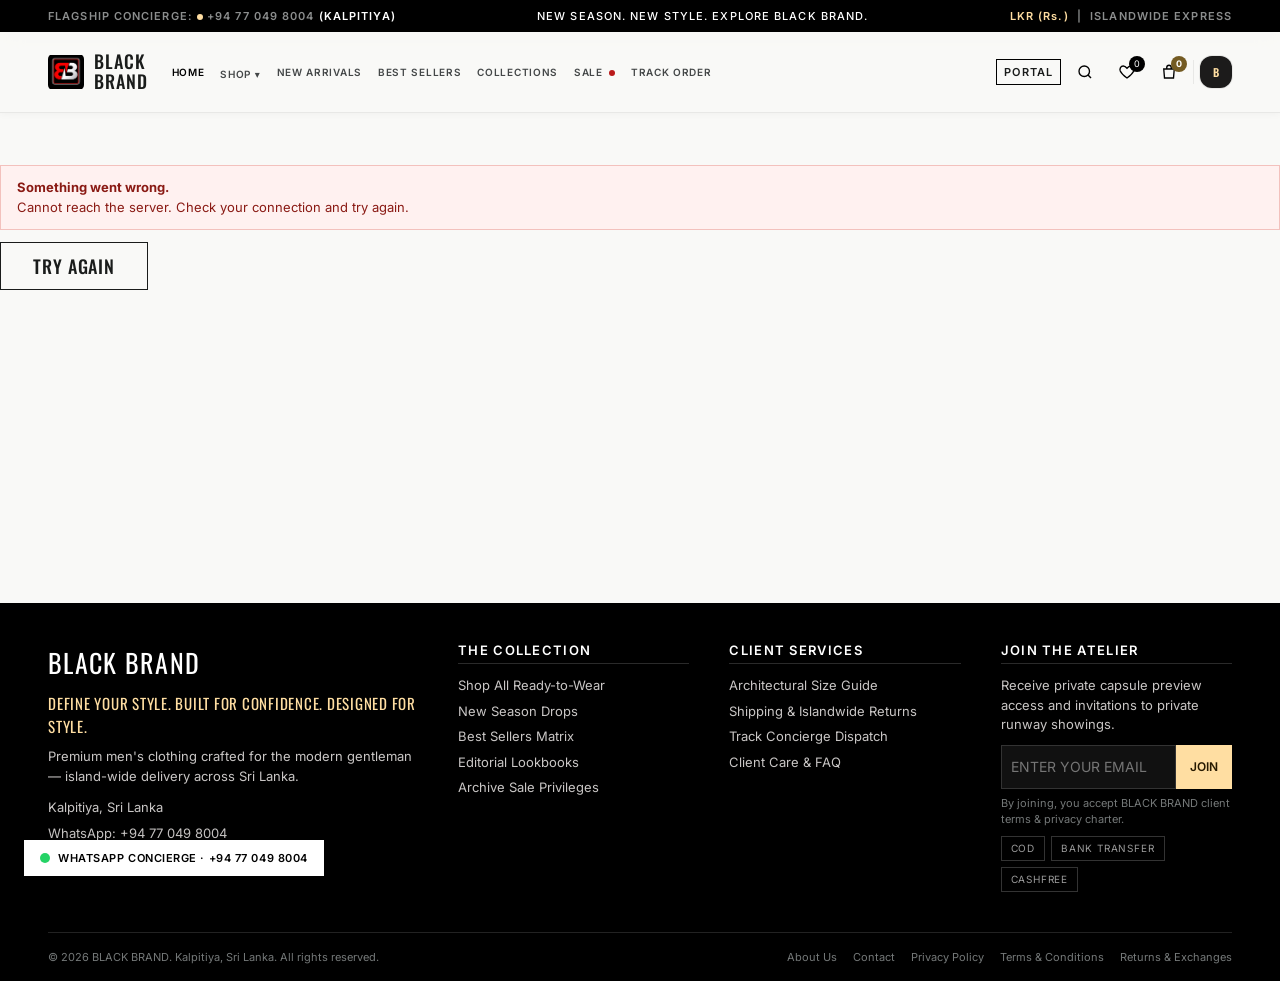
==== index.html @ 9e891da1 "black brand website" ====
<!DOCTYPE html>
<html lang="en">
<head>
<meta charset="utf-8">
<meta name="viewport" content="width=device-width, initial-scale=1, viewport-fit=cover">
<title>BLACK BRAND — Define Your Style. Premium Men's Fashion, Sri Lanka</title>
<meta name="description" content="BLACK BRAND — premium men's clothing from Kalpitiya, Sri Lanka. Island-wide delivery.">
<meta name="theme-color" content="#000000">
<link rel="icon" type="image/png" href="RESOURCES/38667688-5F43-4087-B2AC-CE4ABF5291F8.png">
<link rel="preconnect" href="https://fonts.googleapis.com">
<link rel="preconnect" href="https://fonts.gstatic.com" crossorigin>
<link href="https://fonts.googleapis.com/css2?family=Inter:wght@400;500;600;700&family=Oswald:wght@400;500;600;700&display=swap" rel="stylesheet">
<link rel="stylesheet" href="css/styles.css">
</head>
<body>
<div class="topbar"><div class="wrap">
  <div class="l"><span>FLAGSHIP CONCIERGE:</span> <a data-bb-contact-tel href="tel:+94770498004"><i class="dot"></i><span data-bb-contact-phone>+94 77 049 8004</span> (KALPITIYA)</a></div>
  <div class="c">NEW SEASON. NEW STYLE. EXPLORE BLACK BRAND.</div>
  <div class="r"><span class="cur">LKR (Rs.)</span> <span class="sep">&nbsp;|&nbsp;</span> <span class="ex">ISLANDWIDE EXPRESS</span></div>
</div></div>

<header class="site">
  <div class="wrap">
    <div style="display:flex;align-items:center;gap:24px">
      <button class="ibtn burger" data-action="menu" aria-label="Open menu"><svg viewBox="0 0 24 24"><path d="M3 6h18M3 12h18M3 18h18"/></svg></button>
      <a class="brand" href="#/" aria-label="BLACK BRAND home"><img class="brand-image" src="RESOURCES/38667688-5F43-4087-B2AC-CE4ABF5291F8.png" alt=""><span>BLACK<br>BRAND</span></a>
      <nav class="main" id="nav" aria-label="Primary">
        <a href="#/" data-nav="home">HOME</a>
        <div class="dd"><a href="#/shop" data-nav="shop">SHOP ▾</a><div class="dd-menu" id="shopMenu"><a href="#/shop">All Products</a></div></div>
        <a href="#/new-arrivals" data-nav="new">NEW ARRIVALS</a>
        <a href="#/best-sellers" data-nav="best">BEST SELLERS</a>
        <a href="#/collections" data-nav="collections">COLLECTIONS</a>
        <a href="#/sale" class="sale" data-nav="sale">SALE</a>
        <a href="#/tracking" data-nav="track">TRACK ORDER</a>
      </nav>
    </div>
    <div class="tools">
      <a class="portal" href="admin.html">PORTAL</a>
      <button class="ibtn" data-action="search" aria-label="Search catalogue"><svg viewBox="0 0 24 24"><circle cx="11" cy="11" r="7"/><path d="M20 20l-4-4"/></svg></button>
      <a class="ibtn" href="#/wishlist" aria-label="Wishlist"><svg viewBox="0 0 24 24"><path d="M12 20s-7-4.6-9-9.2C1.8 7.5 3.600 4 7 4c2 0 3.400 1 5 3 1.600-2 3-3 5-3 3.400 0 5.200 3.500 4 6.800C19 15.400 12 20 12 20z"/></svg><span class="badge" id="wishCount">0</span></a>
      <a class="ibtn" href="#/cart" aria-label="Shopping bag"><svg viewBox="0 0 24 24"><path d="M5 8h14l-1 12H6L5 8z"/><path d="M9 8V6a3 3 0 016 0v2"/></svg><span class="badge gold" id="cartCount">0</span></a>
      <span class="vdiv"></span>
      <a class="acct" href="#/account" id="acctLink"><span class="av">B</span><span id="acctLabel">ACCOUNT</span></a>
    </div>
  </div>
  <div class="searchbar" id="searchbar"><div class="wrap"><form data-form="search"><input type="search" name="q" placeholder="Search shirts, tees, trousers…" aria-label="Search"><button class="btn sm" type="submit">SEARCH</button></form></div></div>
</header>
<div class="drawer-bg" id="drawerBg" data-action="menu"></div>

<main id="app" aria-live="polite"><div class="spinner" role="status" aria-label="Loading"></div></main>

<footer class="site">
  <div class="wrap">
    <div class="grid">
      <div>
        <div class="logo">BLACK BRAND</div>
        <div class="tag">DEFINE YOUR STYLE. BUILT FOR CONFIDENCE. DESIGNED FOR STYLE.</div>
        <p style="font-size:13px;margin-bottom:12px">Premium men's clothing crafted for the modern gentleman — island-wide delivery across Sri Lanka.</p>
        <ul>
          <li>Kalpitiya, Sri Lanka</li>
          <li><a data-bb-whatsapp href="https://wa.me/message/IFADOYDEKWLEA1" target="_blank" rel="noopener">WhatsApp: <span data-bb-contact-phone>+94 77 049 8004</span></a></li>
          <li><a data-bb-contact-tel href="tel:+94770498004">Call: <span data-bb-contact-phone>+94 77 049 8004</span></a></li>
        </ul>
      </div>
      <div><h4>THE COLLECTION</h4><ul>
        <li><a href="#/shop">Shop All Ready-to-Wear</a></li><li><a href="#/new-arrivals">New Season Drops</a></li>
        <li><a href="#/best-sellers">Best Sellers Matrix</a></li><li><a href="#/collections">Editorial Lookbooks</a></li><li><a href="#/sale">Archive Sale Privileges</a></li></ul></div>
      <div><h4>CLIENT SERVICES</h4><ul>
        <li><a href="#/size-guide">Architectural Size Guide</a></li><li><a href="#/shipping">Shipping &amp; Islandwide Returns</a></li>
        <li><a href="#/tracking">Track Concierge Dispatch</a></li><li><a href="#/faq">Client Care &amp; FAQ</a></li></ul></div>
      <div><h4>JOIN THE ATELIER</h4>
        <p style="font-size:13px">Receive private capsule preview access and invitations to private runway showings.</p>
        <form data-form="newsletter"><input type="email" name="email" placeholder="ENTER YOUR EMAIL" required aria-label="Email"><input type="text" name="website" tabindex="-1" autocomplete="off" style="display:none" aria-hidden="true"><button type="submit">JOIN</button></form>
        <div class="muted" style="font-size:11px">By joining, you accept BLACK BRAND client terms &amp; privacy charter.</div>
        <div class="pay"><span>COD</span><span>BANK TRANSFER</span><span>CASHFREE</span></div>
      </div>
    </div>
    <div class="legal"><span>© <span id="yr"></span> BLACK BRAND. Kalpitiya, Sri Lanka. All rights reserved.</span>
      <span><a href="#/about">About Us</a><a href="#/contact">Contact</a><a href="#/privacy">Privacy Policy</a><a href="#/terms">Terms &amp; Conditions</a><a href="#/returns">Returns &amp; Exchanges</a></span></div>
  </div>
</footer>

<a class="wa" data-bb-whatsapp href="https://wa.me/message/IFADOYDEKWLEA1" target="_blank" rel="noopener"><i></i><span>WHATSAPP CONCIERGE · <span data-bb-contact-phone>+94 77 049 8004</span></span></a>
<div class="modal" id="modal" role="dialog" aria-modal="true"><div class="box"><button class="x" data-action="close-modal" aria-label="Close">×</button><div id="modalBody"></div></div></div>

<script src="js/config.js"></script>
<script src="js/api.js"></script>
<script src="js/store.js"></script>
<script src="js/ux.js"></script>
</body>
</html>
---- css/styles.css ----
/* BLACK BRAND — design tokens taken from the Figma file (Oswald headings, Inter body, gold accents) */
:root{
  --bg:#f9f9f7; --ink:#1a1c1b; --black:#000; --dark:#1c1b1b; --gold:#e4c280; --gold-l:#ffdea2; --gold-d:#745b23;
  --muted:#747878; --muted2:#444748; --line:#e8e8e6; --danger:#ba1a1a; --ok:#1b6b3a; --white:#fff;
  --pad:48px; --maxw:1280px;
  --head:'Oswald','Arial Narrow',Impact,sans-serif; --body:'Inter',system-ui,-apple-system,'Segoe UI',Roboto,Arial,sans-serif;
}
*{box-sizing:border-box;margin:0;padding:0}
html{-webkit-text-size-adjust:100%;scroll-behavior:smooth}
body{font-family:var(--body);background:var(--bg);color:var(--ink);font-size:14px;line-height:1.5;overflow-x:hidden}
img{max-width:100%;display:block}
a{color:inherit;text-decoration:none}
button,input,select,textarea{font:inherit;color:inherit}
button{cursor:pointer;background:none;border:0}
ul{list-style:none}
h1,h2,h3,h4{font-family:var(--head);text-transform:uppercase;font-weight:600;letter-spacing:.02em;line-height:1.1}
.wrap{max-width:var(--maxw);margin:0 auto;padding:0 var(--pad)}
.sr{position:absolute;width:1px;height:1px;overflow:hidden;clip:rect(0 0 0 0)}
.eyebrow{font-size:11px;font-weight:600;letter-spacing:.1em;text-transform:uppercase;color:var(--muted2);display:flex;align-items:center;gap:8px}
.eyebrow i{width:8px;height:8px;border-radius:12px;background:var(--gold-d);display:inline-block}
.muted{color:var(--muted)}

/* buttons */
.btn{display:inline-flex;align-items:center;justify-content:center;gap:8px;min-height:48px;padding:0 32px;font-family:var(--head);font-weight:500;font-size:18px;letter-spacing:.05em;text-transform:uppercase;background:var(--dark);color:#fff;border:1px solid var(--dark);transition:.2s;touch-action:manipulation}
.btn:hover{background:#000}
.btn.ghost{background:rgba(255,255,255,.1);border-color:rgba(255,255,255,.25);color:#fff;backdrop-filter:blur(6px)}
.btn.ghost:hover{background:rgba(255,255,255,.2)}
.btn.outline{background:transparent;color:var(--ink);border-color:var(--ink)}
.btn.outline:hover{background:var(--ink);color:#fff}
.btn.gold{background:var(--gold-l);color:#261900;border-color:var(--gold-l);font-weight:600}
.btn.gold:hover{background:var(--gold)}
.btn.sm{min-height:36px;padding:0 16px;font-size:14px}
.btn.full{width:100%}
.btn[disabled]{opacity:.45;cursor:not-allowed}
.link-arrow{font-size:11px;font-weight:600;letter-spacing:.1em;text-transform:uppercase;display:inline-flex;gap:6px;align-items:center;border-bottom:1px solid transparent}
.link-arrow:hover{border-color:currentColor}

/* header */
.topbar{background:#000;color:#fff;font-size:11px;letter-spacing:.1em;font-weight:600}
.topbar .wrap{display:flex;justify-content:space-between;align-items:center;min-height:32px;gap:16px}
.topbar .dot{display:inline-block;width:6px;height:6px;border-radius:12px;background:var(--gold-l);margin-right:4px}
.topbar .l span{color:#8b8d8d}
.topbar .c{font-weight:500}
.topbar .r .cur{color:var(--gold-l)}
.topbar .r .sep,.topbar .r .ex{color:#8b8d8d}
header.site{position:sticky;top:0;z-index:50;background:rgba(249,249,247,.92);backdrop-filter:blur(12px);border-bottom:1px solid var(--line);box-shadow:0 1px 8px rgba(0,0,0,.04)}
header.site .wrap{display:flex;align-items:center;justify-content:space-between;height:80px;gap:24px}
.brand{display:flex;align-items:center;gap:10px;font-family:var(--head);font-weight:500;font-size:18px;letter-spacing:.05em;line-height:1.1}
.brand .mark{width:32px;height:32px;background:#000;color:var(--gold-l);display:grid;place-items:center;font-size:15px;font-weight:700}
nav.main{display:flex;gap:24px;align-items:center}
nav.main a,nav.main button{font-size:11px;font-weight:600;letter-spacing:.1em;text-transform:uppercase;color:var(--muted2);padding:8px 0;position:relative}
nav.main a.on,nav.main a:hover,nav.main button:hover{color:#000}
nav.main .sale::after{content:"";display:inline-block;width:6px;height:6px;border-radius:12px;background:var(--danger);margin-left:6px}
.dd{position:relative}
.dd-menu{position:absolute;top:100%;left:-16px;min-width:240px;background:#fff;border:1px solid var(--line);box-shadow:0 12px 30px rgba(0,0,0,.08);padding:8px 0;display:none}
.dd:hover .dd-menu,.dd:focus-within .dd-menu{display:block}
.dd-menu a{display:block;padding:10px 16px}
.dd-menu a:hover{background:var(--bg)}
.tools{display:flex;align-items:center;gap:12px}
.portal{border:1px solid #000;padding:5px 9px;font-size:11px;font-weight:600;letter-spacing:.1em}
.ibtn{position:relative;width:36px;height:36px;display:grid;place-items:center}
.ibtn svg{width:18px;height:18px;stroke:#000;fill:none;stroke-width:1.8}
.badge{position:absolute;top:2px;right:0;min-width:16px;height:16px;border-radius:12px;background:#000;color:#fff;font-size:9px;display:grid;place-items:center;padding:0 3px}
.badge.gold{background:var(--gold-d);font-weight:700}
.vdiv{width:1px;height:24px;background:var(--line)}
.acct{display:flex;align-items:center;gap:6px;font-size:11px;font-weight:600;letter-spacing:.05em}
.acct .av{width:32px;height:32px;border-radius:12px;box-shadow:0 0 0 1px var(--line);background:var(--dark);color:var(--gold-l);display:grid;place-items:center;font-family:var(--head)}
.burger{display:none}
.searchbar{display:none;background:#fff;border-bottom:1px solid var(--line)}
.searchbar.open{display:block}
.searchbar form{display:flex;gap:8px;padding:14px 0}
.searchbar input{flex:1;height:44px;border:1px solid var(--line);padding:0 14px;background:var(--bg)}

/* hero */
.hero{position:relative;color:#fff;background:#000;min-height:640px;display:flex;align-items:stretch;overflow:hidden}
.hero .bg{position:absolute;inset:0;background:radial-gradient(circle at 75% 40%,#5a4526 0,#1b1612 45%,#000 80%);opacity:1}
.hero .bg img{width:100%;height:100%;object-fit:cover;opacity:.7}
.hero::before{content:"";position:absolute;inset:0;background:linear-gradient(90deg,#000,rgba(0,0,0,.75) 50%,rgba(0,0,0,0));z-index:1}
.hero::after{content:"";position:absolute;inset:0;background:linear-gradient(0deg,var(--bg),rgba(249,249,247,0) 50%);z-index:1}
.hero .wrap{position:relative;z-index:2;display:flex;flex-direction:column;justify-content:space-between;padding-top:104px;padding-bottom:40px;width:100%}
.pill{display:inline-flex;align-items:center;gap:6px;padding:4px 12px;border-radius:12px;background:rgba(255,255,255,.15);backdrop-filter:blur(6px);font-size:11px;font-weight:600;letter-spacing:.1em;color:var(--gold-l);margin-bottom:16px}
.pill i{width:8px;height:8px;border-radius:12px;background:var(--gold-l)}
.hero h1{font-size:72px;line-height:1;font-weight:700;letter-spacing:-.025em;max-width:768px}
.hero h1 em{font-style:normal;color:var(--gold)}
.hero p.lead{color:#c9c6c5;font-size:16px;line-height:26px;max-width:576px;margin:16px 0 24px}
.hero .cta{display:flex;flex-wrap:wrap;gap:16px}
.hstats{display:flex;flex-wrap:wrap;gap:16px;justify-content:space-between;align-items:flex-end;padding-top:24px;margin-top:40px}
.hstats .tag{background:rgba(255,255,255,.1);backdrop-filter:blur(8px);color:#fff;padding:10px 16px;font-size:11px;font-weight:600;letter-spacing:.05em}
.hstats .nums{display:flex;gap:24px}
.hstats b{display:block;font-family:var(--head);font-size:36px;font-weight:600;letter-spacing:.02em;color:#fff;line-height:1.1}
.hstats b.g{color:var(--gold-l)}
.hstats small{font-size:10px;letter-spacing:.1em;color:var(--muted)}

/* sections */
section.sec{padding:40px 0}
.sec-head{display:flex;justify-content:space-between;align-items:flex-end;gap:16px;margin-bottom:24px;flex-wrap:wrap}
.sec-head h2{font-size:44px;margin-top:4px}
.cat-grid{display:grid;grid-template-columns:repeat(3,1fr);gap:16px}
.cat{position:relative;aspect-ratio:384/480;overflow:hidden;background:var(--dark);color:#fff;display:block}
.cat img{position:absolute;inset:0;width:100%;height:100%;object-fit:cover;transition:transform .6s}
.cat:hover img{transform:scale(1.05)}
.cat::after{content:"";position:absolute;inset:0;background:linear-gradient(0deg,rgba(0,0,0,.85),transparent 60%)}
.cat .t{position:absolute;left:24px;right:24px;bottom:24px;z-index:1}
.cat .t small{font-size:11px;letter-spacing:.1em;color:var(--gold-l);font-weight:600}
.cat .t h3{font-size:26px;margin:6px 0}
.cat .t p{font-size:12px;color:#c9c6c5}
.pgrid{display:grid;grid-template-columns:repeat(4,1fr);gap:16px}
.pcard{background:#fff;border:1px solid var(--line);padding:8px;display:flex;flex-direction:column}
.pimg{position:relative;aspect-ratio:268/357;background:#eee;overflow:hidden}
.pimg img{width:100%;height:100%;object-fit:cover;transition:transform .5s}
.pcard:hover .pimg img{transform:scale(1.04)}
.tagb{position:absolute;top:8px;left:8px;background:#000;color:#fff;font-size:10px;font-weight:600;letter-spacing:.08em;padding:2px 8px}
.tagb.sale{background:var(--danger)}
.wbtn{position:absolute;top:8px;right:8px;width:32px;height:32px;background:rgba(255,255,255,.9);display:grid;place-items:center}
.wbtn svg{width:15px;height:15px;stroke:#000;fill:none;stroke-width:1.8}
.wbtn.on svg{fill:var(--danger);stroke:var(--danger)}
.pinfo{padding:8px 0 4px;display:flex;flex-direction:column;gap:6px;flex:1}
.sw{display:flex;gap:4px;margin-top:4px}
.sw i{width:16px;height:16px;border-radius:12px;border:1px solid var(--line);display:block}
.pname{font-family:var(--head);font-size:17px;letter-spacing:.03em;text-transform:uppercase;line-height:1.25;min-height:42px}
.pprice{display:flex;justify-content:space-between;align-items:center;font-weight:600}
.pprice s{color:var(--muted);font-weight:400;margin-left:6px;font-size:12px}
.pprice small{font-size:10px;letter-spacing:.08em;color:var(--muted);text-transform:uppercase}
.pbar{display:flex;justify-content:space-between;align-items:center;margin-top:auto;padding-top:4px}
.sizes{display:flex;gap:4px;flex-wrap:wrap}
.sz{border:1px solid var(--line);padding:1px 6px;font-size:11px;min-width:20px;text-align:center;background:#fff}
.sz.off{color:#b5b5b5;text-decoration:line-through}
.sz.on{background:#000;color:#fff;border-color:#000}
.qadd{width:28px;height:28px;display:grid;place-items:center;border:1px solid var(--ink)}
.qadd:hover{background:var(--ink);color:#fff}
.qadd svg{width:15px;height:15px;stroke:currentColor;fill:none;stroke-width:1.8}
.carousel{display:flex;gap:16px;overflow-x:auto;scroll-snap-type:x mandatory;padding-bottom:8px;scrollbar-width:thin}
.carousel .pcard{flex:0 0 min(320px,80vw);scroll-snap-align:start}
.arrows{display:flex;gap:4px}
.arrows button{width:40px;height:40px;border:1px solid var(--ink);display:grid;place-items:center;font-size:16px}
.arrows button:hover{background:#000;color:#fff}

.campaign{position:relative;color:#fff;background:#111;min-height:522px;display:flex;align-items:center;overflow:hidden;margin:40px 0}
.campaign .bg{position:absolute;inset:0;background:radial-gradient(circle at 80% 50%,#4d3b20,#0c0a08 70%)}
.campaign::before{content:"";position:absolute;inset:0;background:linear-gradient(90deg,rgba(0,0,0,.85),rgba(0,0,0,.2));z-index:1}
.campaign .in{position:relative;z-index:2;max-width:800px}
.campaign h2{font-size:56px;line-height:1.05;margin:16px 0}
.campaign p{color:#c9c6c5;max-width:672px;margin-bottom:24px;font-size:15px}
.promo{background:linear-gradient(90deg,#000,#222);color:#fff;padding:67px 40px;position:relative;overflow:hidden;min-height:420px;display:flex;align-items:center}
.promo .in{max-width:672px;position:relative}
.promo h2{font-size:44px;margin:12px 0}
.promo .ov{display:inline-block;background:rgba(255,255,255,.1);padding:4px 12px;font-size:11px;letter-spacing:.1em;font-weight:600}
.promo p{color:#c9c6c5;margin-bottom:24px}
.props{display:grid;grid-template-columns:repeat(4,1fr);gap:16px}
.prop{background:#fff;border:1px solid var(--line);padding:24px;display:flex;flex-direction:column;gap:12px;min-height:243px}
.prop .ic{width:48px;height:48px;background:var(--dark);color:var(--gold-l);display:grid;place-items:center;font-family:var(--head);font-size:20px}
.prop h3{font-size:19px}
.prop p{color:var(--muted2);font-size:13px}
.prop small{margin-top:auto;font-size:11px;font-weight:600;letter-spacing:.1em;color:var(--gold-d)}
.look{display:grid;grid-template-columns:repeat(6,1fr);gap:8px}
.look a{aspect-ratio:3/4;background:var(--dark);overflow:hidden;display:block}
.look img{width:100%;height:100%;object-fit:cover}
.news{background:var(--dark);color:#fff;padding:40px;display:grid;grid-template-columns:1fr 448px;gap:40px;align-items:center;box-shadow:0 10px 25px rgba(0,0,0,.1)}
.news h3{font-size:34px;margin:8px 0}
.news p{color:#c9c6c5;font-size:13px}
.news form{display:flex;gap:4px}
.news input{flex:1;min-width:0;height:48px;padding:0 16px;background:rgba(255,255,255,.08);border:1px solid rgba(255,255,255,.2);color:#fff}
.news .fine{font-size:11px;color:var(--muted);margin-top:8px}

/* footer */
footer.site{background:#000;color:#c9c6c5;margin-top:40px}
footer.site .grid{display:grid;grid-template-columns:1.6fr 1fr 1fr 1fr;gap:40px;padding:40px 0}
footer.site h4{color:#fff;font-size:13px;letter-spacing:.1em;padding-bottom:6px;border-bottom:1px solid #2a2a2a;margin-bottom:12px;font-family:var(--body);font-weight:600}
footer.site li{margin-bottom:6px;font-size:13px}
footer.site li a:hover{color:var(--gold-l)}
footer.site .logo{font-family:var(--head);color:#fff;font-size:26px;letter-spacing:.05em}
footer.site .tag{color:var(--gold-l);font-family:var(--head);font-size:15px;letter-spacing:.05em;margin:10px 0}
footer.site form{display:flex;margin:10px 0 6px}
footer.site input{flex:1;min-width:0;height:44px;padding:0 9px;background:#111;border:1px solid #333;color:#fff}
footer.site form button{background:var(--gold-l);color:#261900;padding:0 14px;font-weight:600;font-size:12px}
.pay{display:flex;gap:6px;flex-wrap:wrap;margin-top:8px}
.pay span{border:1px solid #333;padding:4px 9px;font-size:10px;letter-spacing:.08em;color:#9a9a9a}
.legal{border-top:1px solid #222;padding:16px 0;display:flex;justify-content:space-between;gap:12px;flex-wrap:wrap;font-size:11px;color:var(--muted)}
.legal a{margin-left:16px}
.wa{position:fixed;left:24px;bottom:24px;z-index:60;background:#fff;color:#000;box-shadow:0 8px 24px rgba(0,0,0,.18);display:flex;align-items:center;gap:8px;padding:10px 16px;font-size:11px;font-weight:600;letter-spacing:.05em}
.wa i{width:10px;height:10px;border-radius:12px;background:#25d366}

/* page shells */
.page{padding:40px 0 20px;min-height:50vh}
.crumbs{font-size:11px;letter-spacing:.08em;text-transform:uppercase;color:var(--muted);margin-bottom:16px}
.crumbs a:hover{color:#000}
.page h1{font-size:48px;margin-bottom:8px}
.prose{max-width:820px}
.prose h2{font-size:26px;margin:28px 0 8px}
.prose p,.prose li{color:var(--muted2);margin-bottom:10px;font-size:15px}
.prose ul{list-style:disc;padding-left:20px}
.note{background:#fff;border:1px dashed var(--line);padding:12px 16px;color:var(--muted2);font-size:12px;margin:12px 0}
.shopwrap{display:grid;grid-template-columns:240px 1fr;gap:32px;align-items:start}
.filters{background:#fff;border:1px solid var(--line);padding:16px;position:sticky;top:112px}
.filters h4{font-size:13px;font-family:var(--body);letter-spacing:.1em;margin:14px 0 8px}
.filters h4:first-child{margin-top:0}
.filters label{display:flex;gap:8px;align-items:center;font-size:13px;padding:3px 0;cursor:pointer}
.filters select,.filters input[type=search],.filters input[type=number]{width:100%;height:40px;border:1px solid var(--line);padding:0 10px;background:var(--bg)}
.toolbar{display:flex;justify-content:space-between;align-items:center;margin-bottom:16px;gap:12px;flex-wrap:wrap}
.fbtn{display:none}
.empty{text-align:center;padding:60px 20px;background:#fff;border:1px solid var(--line)}
.empty h3{font-size:24px;margin-bottom:8px}
.spinner{width:28px;height:28px;border:3px solid var(--line);border-top-color:#000;border-radius:50%;animation:sp .8s linear infinite;margin:60px auto}
@keyframes sp{to{transform:rotate(360deg)}}
.errbox{background:#fff1f0;border:1px solid #f3c1bd;color:#8a1a14;padding:12px 16px;margin:12px 0;font-size:13px}
.okbox{background:#eef8f1;border:1px solid #bfe3cb;color:#17542c;padding:12px 16px;margin:12px 0;font-size:13px}

/* product page */
.pdp{display:grid;grid-template-columns:1.1fr 1fr;gap:48px;align-items:start}
.gallery .main{aspect-ratio:4/5;background:#eee;overflow:hidden}
.gallery .main img,.gallery .main video{width:100%;height:100%;object-fit:cover}
.thumbs{display:grid;grid-template-columns:repeat(5,1fr);gap:8px;margin-top:8px}
.thumbs button{aspect-ratio:1;background:#eee;border:1px solid var(--line);overflow:hidden;padding:0}
.thumbs button.on{border-color:#000}
.thumbs img{width:100%;height:100%;object-fit:cover}
.sku{font-size:11px;letter-spacing:.1em;color:var(--muted)}
.pdp h1{font-size:40px;margin:6px 0 10px}
.price{font-size:24px;font-weight:600;display:flex;gap:10px;align-items:baseline;margin-bottom:16px}
.price s{font-size:16px;color:var(--muted);font-weight:400}
.price .off{font-size:11px;background:var(--danger);color:#fff;padding:2px 8px;letter-spacing:.08em}
.opt h4{font-family:var(--body);font-size:11px;letter-spacing:.1em;margin:18px 0 8px}
.chips{display:flex;gap:8px;flex-wrap:wrap}
.chip{border:1px solid var(--line);background:#fff;min-width:44px;height:44px;padding:0 14px;font-weight:600;font-size:13px}
.chip:hover{border-color:#000}
.chip.on{background:#000;color:#fff;border-color:#000}
.chip[disabled]{color:#bbb;text-decoration:line-through;cursor:not-allowed}
.qty{display:inline-flex;border:1px solid var(--line);background:#fff}
.qty button{width:40px;height:44px;font-size:18px}
.qty span{width:44px;display:grid;place-items:center;font-weight:600}
.buyrow{display:flex;gap:12px;flex-wrap:wrap;margin-top:20px}
.stock{font-size:12px;margin-top:8px}
.stock.low{color:var(--danger)}
.tabs{margin-top:28px;border-top:1px solid var(--line)}
.tabs details{border-bottom:1px solid var(--line);padding:14px 0}
.tabs summary{font-family:var(--head);text-transform:uppercase;letter-spacing:.05em;font-size:16px;cursor:pointer}
.tabs p{margin-top:8px;color:var(--muted2);white-space:pre-line}
.reviews{margin-top:48px}
.rev{background:#fff;border:1px solid var(--line);padding:14px;margin-bottom:10px}
.stars{color:var(--gold-d);letter-spacing:2px}

/* cart / checkout / forms */
.two{display:grid;grid-template-columns:1.6fr 1fr;gap:32px;align-items:start}
.panel{background:#fff;border:1px solid var(--line);padding:24px}
.panel h3{font-size:20px;margin-bottom:14px}
.line{display:grid;grid-template-columns:96px 1fr auto;gap:16px;padding:16px 0;border-bottom:1px solid var(--line);align-items:start}
.line img{width:96px;aspect-ratio:3/4;object-fit:cover;background:#eee}
.line .nm{font-family:var(--head);text-transform:uppercase;font-size:17px}
.line .meta{color:var(--muted);font-size:12px;margin:2px 0 8px}
.line .rm{color:var(--danger);font-size:12px;margin-left:12px;text-decoration:underline}
.sum div{display:flex;justify-content:space-between;padding:6px 0}
.sum .tot{border-top:1px solid var(--line);margin-top:8px;padding-top:12px;font-size:18px;font-weight:700}
.sum .disc{color:var(--ok)}
.field{display:flex;flex-direction:column;gap:4px;margin-bottom:12px}
.field label{font-size:11px;font-weight:600;letter-spacing:.08em;text-transform:uppercase;color:var(--muted2)}
.field input,.field select,.field textarea{height:46px;border:1px solid #cfcfcd;background:#fff;padding:0 12px;width:100%}
.field textarea{height:96px;padding:10px 12px}
.field input:focus,.field select:focus,.field textarea:focus{outline:2px solid var(--gold);border-color:#000}
.field .err{color:var(--danger);font-size:12px;display:none}
.field.bad .err{display:block}
.field.bad input,.field.bad select{border-color:var(--danger)}
.row2{display:grid;grid-template-columns:1fr 1fr;gap:12px}
.opts label.o{display:flex;gap:10px;align-items:flex-start;border:1px solid var(--line);padding:12px;margin-bottom:8px;cursor:pointer;background:#fff}
.opts label.o:has(input:checked){border-color:#000;background:#faf7ef}
.opts small{display:block;color:var(--muted)}
.steps{display:flex;gap:8px;margin-bottom:24px;flex-wrap:wrap}
.steps span{font-size:11px;letter-spacing:.1em;font-weight:600;padding:6px 12px;border:1px solid var(--line);background:#fff}
.steps span.on{background:#000;color:#fff;border-color:#000}
.auth{max-width:460px;margin:0 auto}
.auth .panel{padding:32px}
.alt{text-align:center;margin-top:14px;font-size:13px;color:var(--muted2)}
.alt a{text-decoration:underline;font-weight:600}
.acc{display:grid;grid-template-columns:220px 1fr;gap:32px;align-items:start}
.sidenav{background:#fff;border:1px solid var(--line)}
.sidenav a,.sidenav button{display:block;width:100%;text-align:left;padding:12px 16px;border-bottom:1px solid var(--line);font-size:12px;font-weight:600;letter-spacing:.08em;text-transform:uppercase}
.sidenav a.on{background:#000;color:#fff}
.otable{width:100%;border-collapse:collapse;background:#fff}
.otable th,.otable td{padding:10px 12px;border-bottom:1px solid var(--line);text-align:left;font-size:13px}
.otable th{font-size:11px;letter-spacing:.08em;text-transform:uppercase;color:var(--muted)}
.tw{overflow-x:auto;border:1px solid var(--line);background:#fff}
.st{display:inline-block;padding:2px 8px;font-size:10px;font-weight:700;letter-spacing:.08em;text-transform:uppercase;background:#eee}
.st.Pending{background:#fff4d6;color:#7a5a00}.st.Confirmed,.st.Processing,.st.Paid{background:#e3f1ff;color:#0a4a8a}
.st.Shipped{background:#efe6ff;color:#4b2a86}.st.Delivered{background:#e3f6e8;color:#17542c}
.st.Cancelled,.st.Returned,.st.Failed{background:#fde7e5;color:#8a1a14}
.audit{background:linear-gradient(90deg,#000,#171717 50%,#000);color:#fff;padding:32px;display:flex;justify-content:space-between;align-items:center;gap:24px;flex-wrap:wrap;box-shadow:0 4px 6px rgba(0,0,0,.1);margin:32px 0}
.audit .l{display:flex;gap:16px;max-width:672px}
.audit .ic{width:48px;height:48px;background:rgba(255,222,162,.2);color:var(--gold-l);display:grid;place-items:center;flex:none;font-size:22px}
.audit .k{display:inline-block;background:var(--gold-l);color:#261900;font-size:11px;font-weight:600;letter-spacing:.14em;padding:2px 8px;margin-right:8px}
.audit .k2{font-size:11px;font-weight:600;letter-spacing:.05em;color:#858383}
.audit h3{font-size:24px;margin:4px 0;letter-spacing:.025em;font-weight:500}
.audit p{color:#858383;font-size:14px;line-height:22px}
.audit .r{display:flex;flex-direction:column;align-items:flex-end;gap:12px}
.audit .r small{font-size:12px;color:#858383}
.faq details{background:#fff;border:1px solid var(--line);padding:14px 16px;margin-bottom:8px}
.faq summary{cursor:pointer;font-weight:600}
.faq p{margin-top:8px;color:var(--muted2)}

/* modal / toast */
.modal{position:fixed;inset:0;background:rgba(0,0,0,.55);z-index:100;display:none;align-items:center;justify-content:center;padding:16px}
.modal.open{display:flex}
.modal .box{background:var(--bg);max-width:880px;width:100%;max-height:92vh;overflow:auto;padding:24px;position:relative}
.modal .x{position:absolute;top:8px;right:12px;font-size:28px;line-height:1}
.toast{position:fixed;right:16px;bottom:16px;z-index:200;background:#000;color:#fff;padding:12px 18px;font-size:13px;box-shadow:0 8px 24px rgba(0,0,0,.25);max-width:90vw}
.toast.err{background:var(--danger)}
.drawer-bg{display:none}

/* responsive */
@media(max-width:1100px){
  :root{--pad:24px}
  .pgrid{grid-template-columns:repeat(3,1fr)}
  .props{grid-template-columns:repeat(2,1fr)}
  .look{grid-template-columns:repeat(3,1fr)}
  nav.main{gap:14px}
  .sec-head h2{font-size:36px}
}
@media(max-width:900px){
  .topbar .c,.topbar .r .ex,.topbar .r .sep{display:none}
  .burger{display:grid}
  nav.main{display:none;position:fixed;top:0;left:0;bottom:0;width:min(86vw,340px);background:var(--bg);flex-direction:column;align-items:stretch;gap:0;padding:72px 24px 24px;z-index:90;overflow:auto;box-shadow:12px 0 40px rgba(0,0,0,.2)}
  nav.main.open{display:flex}
  nav.main a,nav.main button{padding:14px 0;border-bottom:1px solid var(--line);font-size:13px;text-align:left}
  .dd-menu{position:static;display:block;border:0;box-shadow:none;padding:0 0 0 12px;background:none}
  .drawer-bg.open{display:block;position:fixed;inset:0;background:rgba(0,0,0,.45);z-index:80}
  .portal,.acct span{display:none}
  .tools{gap:2px}
  .vdiv{display:none}
  .hero{min-height:560px}
  .hero h1{font-size:48px}
  .hero .wrap{padding-top:64px}
  .cat-grid{grid-template-columns:repeat(2,1fr)}
  .shopwrap,.pdp,.two,.acc,.news{grid-template-columns:1fr}
  .filters{display:none;position:fixed;inset:0;z-index:95;overflow:auto;top:0}
  .filters.open{display:block}
  .fbtn{display:inline-flex}
  footer.site .grid{grid-template-columns:1fr 1fr}
  .campaign h2{font-size:38px}
  .pdp{gap:24px}
  .page h1{font-size:36px}
  .pdp h1{font-size:32px}
}
@media(max-width:600px){
  :root{--pad:16px}
  .pgrid{grid-template-columns:repeat(2,1fr);gap:8px}
  .pname{font-size:14px;min-height:36px}
  .cat-grid{grid-template-columns:1fr 1fr;gap:8px}
  .cat .t h3{font-size:16px}.cat .t p{display:none}.cat .t{left:12px;right:12px;bottom:12px}
  .props{grid-template-columns:1fr}
  .look{grid-template-columns:repeat(2,1fr)}
  .hero h1{font-size:40px}
  .hero p.lead{font-size:14px}
  .btn{padding:0 20px;font-size:16px}
  .hstats .nums{gap:14px}.hstats b{font-size:26px}
  .row2{grid-template-columns:1fr}
  footer.site .grid{grid-template-columns:1fr}
  .line{grid-template-columns:72px 1fr}
  .line img{width:72px}
  .line .tot{grid-column:2}
  .news{padding:24px}
  .audit{padding:20px}
  .audit h3{font-size:19px}
  .audit .r{align-items:stretch;width:100%}
  .audit .btn{width:100%}
  .wa span{display:none}
  .wa{padding:12px;left:12px;bottom:12px}
  .sec-head h2{font-size:28px}
  .promo{padding:32px 20px}.promo h2{font-size:30px}
  .campaign h2{font-size:30px}
}
@media print{header.site,footer.site,.topbar,.wa,.no-print{display:none!important}body{background:#fff}}

/* ===== v2 mobile + quality fixes ===== */
html,body{max-width:100%}
img,video{height:auto}
:focus-visible{outline:2px solid var(--gold-d);outline-offset:2px}
body.lock{overflow:hidden}
.drawer-close{display:none}
@media(max-width:900px){
  /* backdrop-filter made the header a containing block, trapping the fixed drawer inside the 80px bar */
  header.site{backdrop-filter:none;-webkit-backdrop-filter:none;background:var(--bg)}
  header.site .wrap{height:64px;gap:8px}
  .drawer-bg.open{z-index:40}
  nav.main{height:100vh;height:100dvh;overscroll-behavior:contain}
  .drawer-close{display:grid;place-items:center;position:absolute;top:12px;right:12px;width:44px;height:44px;font-size:28px;line-height:1}
  .ibtn{width:44px;height:44px}
  .brand{font-size:15px}
  .topbar .l{white-space:nowrap;overflow:hidden;text-overflow:ellipsis;max-width:70vw}
  .topbar .wrap{justify-content:space-between}
  input,select,textarea{font-size:16px!important} /* stops iOS zoom-on-focus */
  .filters{padding:16px 16px 96px;top:0;height:100vh;height:100dvh}
  .filters.open{display:block}
  .modal .box{max-height:90dvh;padding:20px 16px}
  .sec-head{align-items:flex-start}
  .hero{min-height:520px}
  .hstats{margin-top:24px}
  .gallery .main{aspect-ratio:1/1}
  .buyrow .btn{flex:1 1 100%}
  .tw{-webkit-overflow-scrolling:touch}
  .toast{left:16px;right:16px;bottom:calc(76px + env(safe-area-inset-bottom));text-align:center}
}
@media(max-width:600px){
  .pcard{padding:6px}
  .pbar{flex-wrap:wrap;gap:6px}
  .qadd{width:36px;height:36px}
  .chip{min-width:44px;height:44px}
  .page{padding:24px 0 12px}
  .page h1{font-size:30px}
  .panel{padding:16px}
  .steps span{flex:1;text-align:center;padding:6px 4px;font-size:10px}
  .otable th,.otable td{padding:8px}
  .legal a{margin:0 12px 0 0}
  .wa{bottom:calc(12px + env(safe-area-inset-bottom))}
  footer.site{padding-bottom:64px}
  .audit .l{flex-direction:column}
}
@media(max-width:380px){.pgrid{grid-template-columns:1fr 1fr;gap:6px}.hero h1{font-size:34px}}
@media(prefers-reduced-motion:reduce){*{animation-duration:.01ms!important;transition-duration:.01ms!important;scroll-behavior:auto!important}}

/* overflow fix: grid columns could not shrink below their content, widening the page past the phone screen */
.shopwrap>*,.pdp>*,.two>*,.acc>*,.news>*,.grid>*{min-width:0}
html{overflow-x:clip}
@media(max-width:900px){
  .shopwrap,.pdp,.two,.acc,.news{grid-template-columns:minmax(0,1fr)}
  .pill,.btn.ghost,.hstats .tag{backdrop-filter:none;-webkit-backdrop-filter:none} /* blur is very slow on phones */
  .hero .bg img{opacity:.55}
  .news form{flex-wrap:wrap}.news form .btn{flex:1 1 100%}
}

/* ---- bank transfer details (checkout + confirmation) ---- */
.bankbox{margin-top:12px;padding:14px 16px;background:#faf7ef;border:1px solid #e9dcbc;font-size:13px;color:var(--ink)}
.bankbox[hidden]{display:none}
.bankbox-text{white-space:pre-line;font-family:ui-monospace,Menlo,Consolas,monospace;font-size:13px;background:#fff;border:1px solid var(--line);padding:10px 12px;margin:8px 0;color:var(--ink)}
.bankbox-line{margin-top:6px;color:var(--muted2);line-height:1.5}

/* hide the floating WhatsApp pill on cart/checkout/confirmation so it never covers payment options */
body[data-route^="/checkout"] .wa,body[data-route^="/cart"] .wa,body[data-route^="/order-confirmation"] .wa{display:none}

/* toasts must never block a tap (they used to cover the Confirm button on phones) */
.toast{pointer-events:none}
@media(max-width:900px){
  .toast{top:calc(env(safe-area-inset-top,0px) + 12px);bottom:auto;left:12px;right:12px;max-width:none;text-align:center}
}

/* ---- homepage order tracking ---- */
.only-m{display:none}
.home-track{padding:28px}
.home-track-head{display:flex;justify-content:space-between;align-items:flex-end;gap:16px;flex-wrap:wrap;margin-bottom:18px}
.home-track-head h2{font-size:34px;margin-top:4px}
.home-track-head p{max-width:520px;margin-top:6px;font-size:14px}
.home-track-form{display:grid;grid-template-columns:1fr 1fr auto;gap:12px;align-items:end}
.home-track-form .field{margin-bottom:0}
.home-track-form #aerr{grid-column:1/-1}
#homeTrackOut{margin-top:20px}
#homeTrackOut:empty{display:none}
@media(max-width:900px){
  .only-m{display:flex!important}
  .home-track-form{grid-template-columns:1fr}
  .home-track{padding:20px}
  .home-track-head h2{font-size:28px}
}

/* desktop menu: keep each label on one line, tighten spacing on laptop widths */
nav.main a,nav.main button{white-space:nowrap}
@media(min-width:901px) and (max-width:1366px){
  nav.main{gap:16px}
  nav.main a,nav.main button{font-size:10px;letter-spacing:.07em}
  .tools{gap:6px}
  .portal{padding:4px 7px}
  .acct span{display:none}
}
.brand-image{width:36px;height:36px;object-fit:contain;flex:none;border-radius:5px}

/* Subtle premium entrance and product motion; no motion for users who opt out. */
@keyframes bb-rise{from{opacity:0;transform:translateY(20px)}to{opacity:1;transform:translateY(0)}}
@keyframes bb-reveal{from{opacity:0;transform:translateY(12px)}to{opacity:1;transform:translateY(0)}}
@media(prefers-reduced-motion:no-preference){
  .bb-reveal{opacity:0;transform:translateY(18px);transition:opacity .6s ease,transform .6s cubic-bezier(.2,.7,.2,1)}
  .bb-reveal.is-visible{opacity:1;transform:translateY(0)}
  .hero .pill{animation:bb-reveal .65s ease both}
  .hero h1{animation:bb-rise .85s .1s cubic-bezier(.2,.7,.2,1) both}
  .hero .lead{animation:bb-rise .85s .22s cubic-bezier(.2,.7,.2,1) both}
  .hero .cta{animation:bb-rise .85s .34s cubic-bezier(.2,.7,.2,1) both}
  .carousel .pcard{animation:bb-rise .65s both}
  .carousel .pcard:nth-child(2){animation-delay:.07s}
  .carousel .pcard:nth-child(3){animation-delay:.14s}
  .carousel .pcard:nth-child(4){animation-delay:.21s}
  .carousel .pcard:nth-child(n+5){animation-delay:.28s}
  .pcard{transition:transform .28s ease,box-shadow .28s ease,border-color .28s ease}
  .pcard:hover{transform:translateY(-5px);box-shadow:0 15px 32px rgba(0,0,0,.10);border-color:#d5d1c9}
  .arrows button{transition:background-color .2s ease,color .2s ease,transform .2s ease}
  .arrows button:hover{transform:translateY(-2px);background:#171717;color:#fff}
}
@media(prefers-reduced-motion:reduce){
  .pcard,.pcard img,.arrows button{animation:none!important;transition:none!important}
}
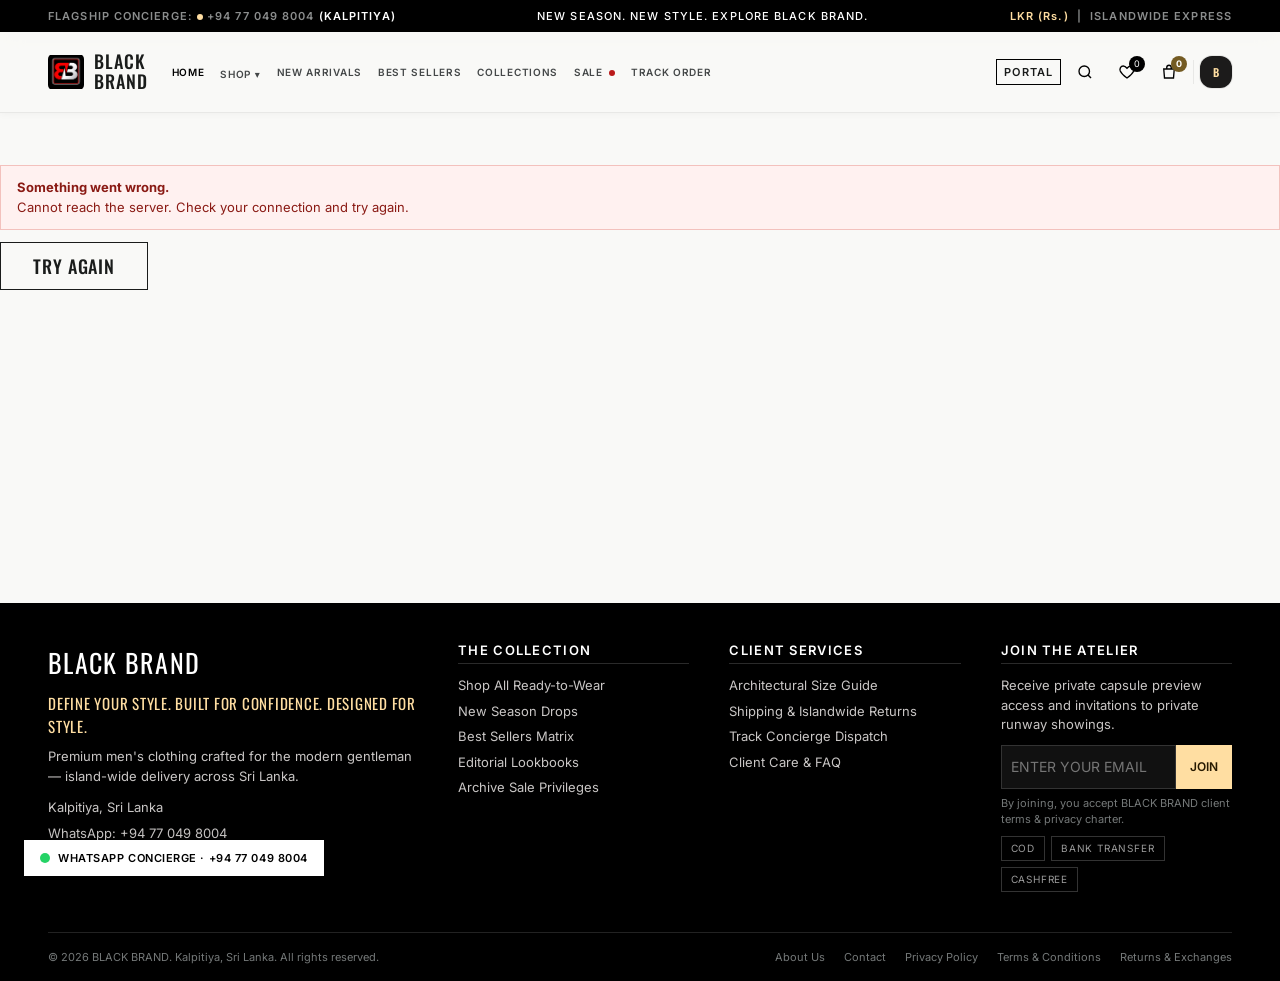
==== commit f46bb61c: "Optimize Black Brand SEO" ====
--- a/index.html
+++ b/index.html
@@ -1,18 +1,67 @@
+
 <!DOCTYPE html>
 <html lang="en">
 <head>
-<meta charset="utf-8">
-<meta name="viewport" content="width=device-width, initial-scale=1, viewport-fit=cover">
-<title>BLACK BRAND — Define Your Style. Premium Men's Fashion, Sri Lanka</title>
-<meta name="description" content="BLACK BRAND — premium men's clothing from Kalpitiya, Sri Lanka. Island-wide delivery.">
-<meta name="theme-color" content="#000000">
-<link rel="icon" type="image/png" href="RESOURCES/38667688-5F43-4087-B2AC-CE4ABF5291F8.png">
-<link rel="preconnect" href="https://fonts.googleapis.com">
-<link rel="preconnect" href="https://fonts.gstatic.com" crossorigin>
-<link href="https://fonts.googleapis.com/css2?family=Inter:wght@400;500;600;700&family=Oswald:wght@400;500;600;700&display=swap" rel="stylesheet">
-<link rel="stylesheet" href="css/styles.css">
+  <meta charset="utf-8">
+  <meta name="viewport" content="width=device-width, initial-scale=1, viewport-fit=cover">
+
+  <!-- Primary SEO -->
+  <title>Black Brand | Premium Men's Clothing in Sri Lanka</title>
+  <meta name="description" content="Discover Black Brand, a men's fashion store based in Kalpitiya, Sri Lanka. Explore stylish men's clothing with island-wide delivery.">
+  <meta name="robots" content="index, follow">
+  <meta name="theme-color" content="#000000">
+
+  <!-- Canonical URL -->
+  <link rel="canonical" href="https://www.blackbrand.com.lk/">
+
+  <!-- Favicon -->
+  <link rel="icon" type="image/png" href="/RESOURCES/38667688-5F43-4087-B2AC-CE4ABF5291F8.png">
+
+  <!-- Open Graph: Facebook / WhatsApp -->
+  <meta property="og:type" content="website">
+  <meta property="og:site_name" content="Black Brand">
+  <meta property="og:locale" content="en_LK">
+  <meta property="og:title" content="Black Brand | Premium Men's Clothing in Sri Lanka">
+  <meta property="og:description" content="Define your style with Black Brand. Explore men's fashion and enjoy island-wide delivery across Sri Lanka.">
+  <meta property="og:url" content="https://www.blackbrand.com.lk/">
+  <meta property="og:image" content="https://www.blackbrand.com.lk/RESOURCES/38667688-5F43-4087-B2AC-CE4ABF5291F8.png">
+  <meta property="og:image:alt" content="Black Brand logo">
+
+  <!-- Twitter / X -->
+  <meta name="twitter:card" content="summary">
+  <meta name="twitter:title" content="Black Brand | Premium Men's Clothing in Sri Lanka">
+  <meta name="twitter:description" content="Discover men's fashion from Black Brand Sri Lanka.">
+  <meta name="twitter:image" content="https://www.blackbrand.com.lk/RESOURCES/38667688-5F43-4087-B2AC-CE4ABF5291F8.png">
+
+  <!-- Organization Structured Data -->
+  <script type="application/ld+json">
+  {
+    "@context": "https://schema.org",
+    "@type": "Organization",
+    "name": "Black Brand",
+    "url": "https://www.blackbrand.com.lk/",
+    "logo": "https://www.blackbrand.com.lk/RESOURCES/38667688-5F43-4087-B2AC-CE4ABF5291F8.png",
+    "description": "Men's fashion and clothing brand based in Kalpitiya, Sri Lanka.",
+    "contactPoint": {
+      "@type": "ContactPoint",
+      "telephone": "+94-77-049-8004",
+      "contactType": "customer service",
+      "areaServed": "LK"
+    }
+  }
+  </script>
+
+  <!-- Fonts -->
+  <link rel="preconnect" href="https://fonts.googleapis.com">
+  <link rel="preconnect" href="https://fonts.gstatic.com" crossorigin>
+  <link href="https://fonts.googleapis.com/css2?family=Inter:wght@400;500;600;700&family=Oswald:wght@400;500;600;700&display=swap" rel="stylesheet">
+
+  <!-- Styles -->
+  <link rel="stylesheet" href="css/styles.css">
 </head>
+
 <body>
+
 <div class="topbar"><div class="wrap">
   <div class="l"><span>FLAGSHIP CONCIERGE:</span> <a data-bb-contact-tel href="tel:+94770498004"><i class="dot"></i><span data-bb-contact-phone>+94 77 049 8004</span> (KALPITIYA)</a></div>
   <div class="c">NEW SEASON. NEW STYLE. EXPLORE BLACK BRAND.</div>
@@ -22,8 +71,9 @@
 <header class="site">
   <div class="wrap">
     <div style="display:flex;align-items:center;gap:24px">
-      <button class="ibtn burger" data-action="menu" aria-label="Open menu"><svg viewBox="0 0 24 24"><path d="M3 6h18M3 12h18M3 18h18"/></svg></button>
-      <a class="brand" href="#/" aria-label="BLACK BRAND home"><img class="brand-image" src="RESOURCES/38667688-5F43-4087-B2AC-CE4ABF5291F8.png" alt=""><span>BLACK<br>BRAND</span></a>
+      <button class="ibtn burger" data-action="menu" aria-label="Open menu"><svg viewBox="0 0 24 24"><path d="M3 6h18M3 12h18M3 18h-18"/></svg></button>
+      <a class="brand" href="#/" aria-label="BLACK BRAND home"><img class="brand-image" src="RESOURCES/38667688-5F43-4087-B2AC-CE4ABF5291F8.png" alt="Black Brand logo"><span>BLACK<br>BRAND</span></a>
+
       <nav class="main" id="nav" aria-label="Primary">
         <a href="#/" data-nav="home">HOME</a>
         <div class="dd"><a href="#/shop" data-nav="shop">SHOP ▾</a><div class="dd-menu" id="shopMenu"><a href="#/shop">All Products</a></div></div>
@@ -34,24 +84,38 @@
         <a href="#/tracking" data-nav="track">TRACK ORDER</a>
       </nav>
     </div>
+
     <div class="tools">
       <a class="portal" href="admin.html">PORTAL</a>
       <button class="ibtn" data-action="search" aria-label="Search catalogue"><svg viewBox="0 0 24 24"><circle cx="11" cy="11" r="7"/><path d="M20 20l-4-4"/></svg></button>
-      <a class="ibtn" href="#/wishlist" aria-label="Wishlist"><svg viewBox="0 0 24 24"><path d="M12 20s-7-4.6-9-9.2C1.8 7.5 3.600 4 7 4c2 0 3.400 1 5 3 1.600-2 3-3 5-3 3.400 0 5.200 3.500 4 6.800C19 15.400 12 20 12 20z"/></svg><span class="badge" id="wishCount">0</span></a>
+      <a class="ibtn" href="#/wishlist" aria-label="Wishlist"><svg viewBox="0 0 24 24"><path d="M12 20s-7-4.6-9-9.2C1.8 7.5 3.6 4 7 4c2 0 3.4 1 5 3 1.6-2 3-3 5-3 3.4 0 5.2 3.5 4 6.8C19 15.4 12 20 12 20z"/></svg><span class="badge" id="wishCount">0</span></a>
       <a class="ibtn" href="#/cart" aria-label="Shopping bag"><svg viewBox="0 0 24 24"><path d="M5 8h14l-1 12H6L5 8z"/><path d="M9 8V6a3 3 0 016 0v2"/></svg><span class="badge gold" id="cartCount">0</span></a>
       <span class="vdiv"></span>
       <a class="acct" href="#/account" id="acctLink"><span class="av">B</span><span id="acctLabel">ACCOUNT</span></a>
     </div>
   </div>
-  <div class="searchbar" id="searchbar"><div class="wrap"><form data-form="search"><input type="search" name="q" placeholder="Search shirts, tees, trousers…" aria-label="Search"><button class="btn sm" type="submit">SEARCH</button></form></div></div>
+
+  <div class="searchbar" id="searchbar">
+    <div class="wrap">
+      <form data-form="search">
+        <input type="search" name="q" placeholder="Search shirts, tees, trousers…" aria-label="Search">
+        <button class="btn sm" type="submit">SEARCH</button>
+      </form>
+    </div>
+  </div>
 </header>
+
 <div class="drawer-bg" id="drawerBg" data-action="menu"></div>
 
-<main id="app" aria-live="polite"><div class="spinner" role="status" aria-label="Loading"></div></main>
+<!-- Main application: content loaded by existing JavaScript -->
+<main id="app" aria-live="polite">
+  <div class="spinner" role="status" aria-label="Loading"></div>
+</main>
 
 <footer class="site">
   <div class="wrap">
     <div class="grid">
+
       <div>
         <div class="logo">BLACK BRAND</div>
         <div class="tag">DEFINE YOUR STYLE. BUILT FOR CONFIDENCE. DESIGNED FOR STYLE.</div>
@@ -62,30 +126,72 @@
           <li><a data-bb-contact-tel href="tel:+94770498004">Call: <span data-bb-contact-phone>+94 77 049 8004</span></a></li>
         </ul>
       </div>
-      <div><h4>THE COLLECTION</h4><ul>
-        <li><a href="#/shop">Shop All Ready-to-Wear</a></li><li><a href="#/new-arrivals">New Season Drops</a></li>
-        <li><a href="#/best-sellers">Best Sellers Matrix</a></li><li><a href="#/collections">Editorial Lookbooks</a></li><li><a href="#/sale">Archive Sale Privileges</a></li></ul></div>
-      <div><h4>CLIENT SERVICES</h4><ul>
-        <li><a href="#/size-guide">Architectural Size Guide</a></li><li><a href="#/shipping">Shipping &amp; Islandwide Returns</a></li>
-        <li><a href="#/tracking">Track Concierge Dispatch</a></li><li><a href="#/faq">Client Care &amp; FAQ</a></li></ul></div>
-      <div><h4>JOIN THE ATELIER</h4>
+
+      <div>
+        <h4>THE COLLECTION</h4>
+        <ul>
+          <li><a href="#/shop">Shop All Ready-to-Wear</a></li>
+          <li><a href="#/new-arrivals">New Season Drops</a></li>
+          <li><a href="#/best-sellers">Best Sellers Matrix</a></li>
+          <li><a href="#/collections">Editorial Lookbooks</a></li>
+          <li><a href="#/sale">Archive Sale Privileges</a></li>
+        </ul>
+      </div>
+
+      <div>
+        <h4>CLIENT SERVICES</h4>
+        <ul>
+          <li><a href="#/size-guide">Architectural Size Guide</a></li>
+          <li><a href="#/shipping">Shipping &amp; Islandwide Returns</a></li>
+          <li><a href="#/tracking">Track Concierge Dispatch</a></li>
+          <li><a href="#/faq">Client Care &amp; FAQ</a></li>
+        </ul>
+      </div>
+
+      <div>
+        <h4>JOIN THE ATELIER</h4>
         <p style="font-size:13px">Receive private capsule preview access and invitations to private runway showings.</p>
-        <form data-form="newsletter"><input type="email" name="email" placeholder="ENTER YOUR EMAIL" required aria-label="Email"><input type="text" name="website" tabindex="-1" autocomplete="off" style="display:none" aria-hidden="true"><button type="submit">JOIN</button></form>
+        <form data-form="newsletter">
+          <input type="email" name="email" placeholder="ENTER YOUR EMAIL" required aria-label="Email">
+          <input type="text" name="website" tabindex="-1" autocomplete="off" style="display:none" aria-hidden="true">
+          <button type="submit">JOIN</button>
+        </form>
         <div class="muted" style="font-size:11px">By joining, you accept BLACK BRAND client terms &amp; privacy charter.</div>
         <div class="pay"><span>COD</span><span>BANK TRANSFER</span><span>CASHFREE</span></div>
       </div>
+
     </div>
-    <div class="legal"><span>© <span id="yr"></span> BLACK BRAND. Kalpitiya, Sri Lanka. All rights reserved.</span>
-      <span><a href="#/about">About Us</a><a href="#/contact">Contact</a><a href="#/privacy">Privacy Policy</a><a href="#/terms">Terms &amp; Conditions</a><a href="#/returns">Returns &amp; Exchanges</a></span></div>
+
+    <div class="legal">
+      <span>© <span id="yr"></span> BLACK BRAND. Kalpitiya, Sri Lanka. All rights reserved.</span>
+      <span>
+        <a href="#/about">About Us</a>
+        <a href="#/contact">Contact</a>
+        <a href="#/privacy">Privacy Policy</a>
+        <a href="#/terms">Terms &amp; Conditions</a>
+        <a href="#/returns">Returns &amp; Exchanges</a>
+      </span>
+    </div>
   </div>
 </footer>
 
-<a class="wa" data-bb-whatsapp href="https://wa.me/message/IFADOYDEKWLEA1" target="_blank" rel="noopener"><i></i><span>WHATSAPP CONCIERGE · <span data-bb-contact-phone>+94 77 049 8004</span></span></a>
-<div class="modal" id="modal" role="dialog" aria-modal="true"><div class="box"><button class="x" data-action="close-modal" aria-label="Close">×</button><div id="modalBody"></div></div></div>
+<a class="wa" data-bb-whatsapp href="https://wa.me/message/IFADOYDEKWLEA1" target="_blank" rel="noopener">
+  <i></i>
+  <span>WHATSAPP CONCIERGE · <span data-bb-contact-phone>+94 77 049 8004</span></span>
+</a>
 
+<div class="modal" id="modal" role="dialog" aria-modal="true">
+  <div class="box">
+    <button class="x" data-action="close-modal" aria-label="Close">×</button>
+    <div id="modalBody"></div>
+  </div>
+</div>
+
+<!-- Existing JavaScript functionality -->
 <script src="js/config.js"></script>
 <script src="js/api.js"></script>
 <script src="js/store.js"></script>
 <script src="js/ux.js"></script>
+
 </body>
 </html>
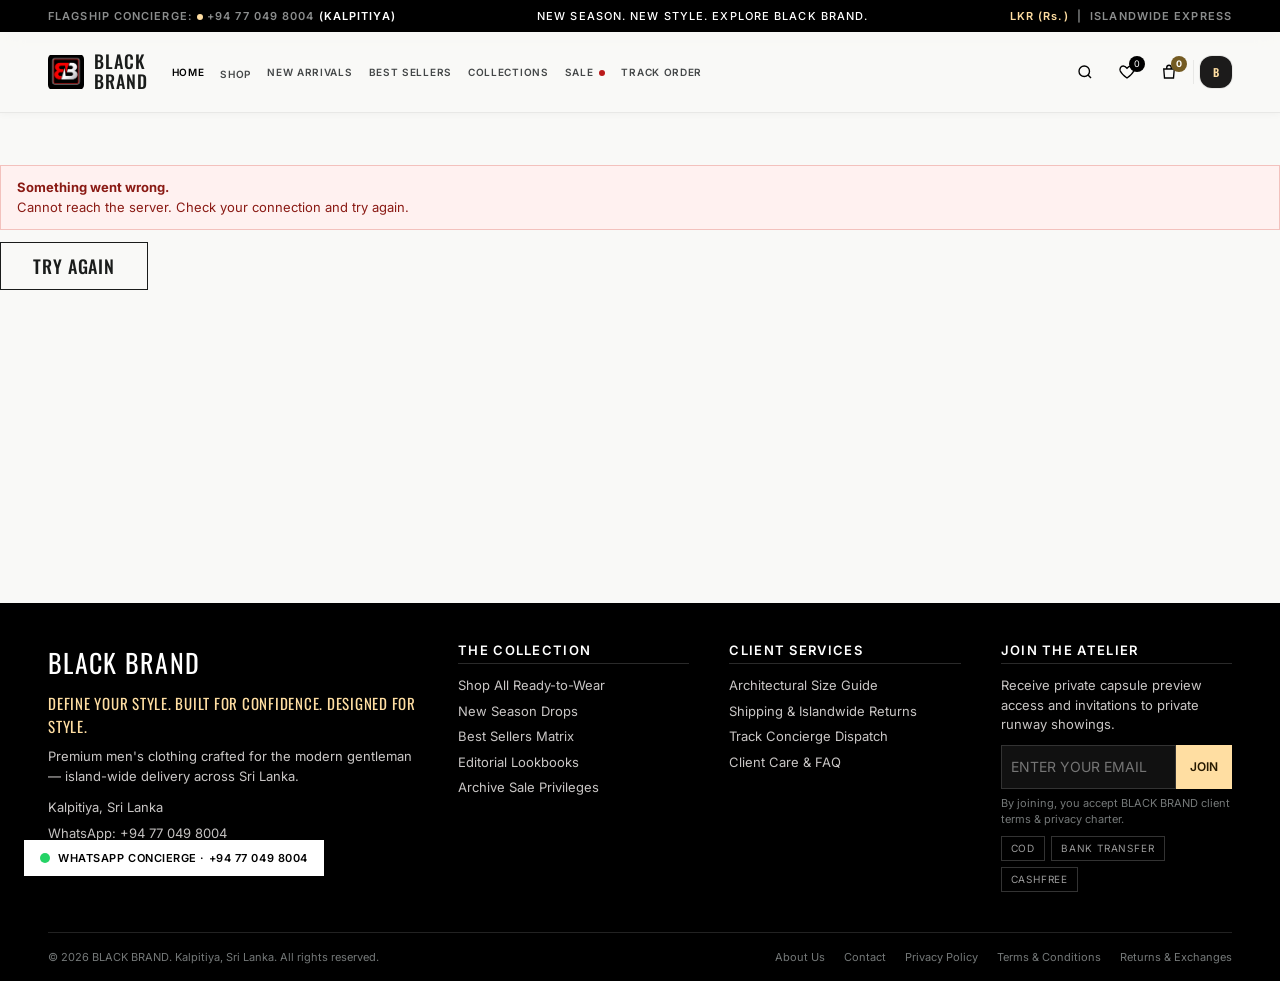
==== commit 28e70e9e: "Redesign luxury mobile navigation" ====
--- a/index.html
+++ b/index.html
@@ -76,7 +76,7 @@
 
       <nav class="main" id="nav" aria-label="Primary">
         <a href="#/" data-nav="home">HOME</a>
-        <div class="dd"><a href="#/shop" data-nav="shop">SHOP ▾</a><div class="dd-menu" id="shopMenu"><a href="#/shop">All Products</a></div></div>
+        <div class="dd"><a href="#/shop" data-nav="shop">SHOP</a><button class="shop-expand" type="button" aria-label="Expand shop categories" aria-controls="shopMenu" aria-expanded="false">+</button><div class="dd-menu" id="shopMenu"><a href="#/shop">All Products</a></div></div>
         <a href="#/new-arrivals" data-nav="new">NEW ARRIVALS</a>
         <a href="#/best-sellers" data-nav="best">BEST SELLERS</a>
         <a href="#/collections" data-nav="collections">COLLECTIONS</a>
@@ -86,7 +86,6 @@
     </div>
 
     <div class="tools">
-      <a class="portal" href="admin.html">PORTAL</a>
       <button class="ibtn" data-action="search" aria-label="Search catalogue"><svg viewBox="0 0 24 24"><circle cx="11" cy="11" r="7"/><path d="M20 20l-4-4"/></svg></button>
       <a class="ibtn" href="#/wishlist" aria-label="Wishlist"><svg viewBox="0 0 24 24"><path d="M12 20s-7-4.6-9-9.2C1.8 7.5 3.6 4 7 4c2 0 3.4 1 5 3 1.6-2 3-3 5-3 3.4 0 5.2 3.5 4 6.8C19 15.4 12 20 12 20z"/></svg><span class="badge" id="wishCount">0</span></a>
       <a class="ibtn" href="#/cart" aria-label="Shopping bag"><svg viewBox="0 0 24 24"><path d="M5 8h14l-1 12H6L5 8z"/><path d="M9 8V6a3 3 0 016 0v2"/></svg><span class="badge gold" id="cartCount">0</span></a>
--- a/css/styles.css
+++ b/css/styles.css
@@ -491,3 +491,44 @@
 @media(prefers-reduced-motion:reduce){
   .pcard,.pcard img,.arrows button{animation:none!important;transition:none!important}
 }
+
+/* BLACK BRAND — editorial full-screen mobile navigation */
+.mobile-menu-header,.mobile-menu-footer,.shop-expand{display:none}
+@media(max-width:900px){
+  nav.main{
+    width:100vw;max-width:none;inset:0;height:100dvh;bottom:auto;
+    padding:calc(20px + env(safe-area-inset-top)) 26px calc(28px + env(safe-area-inset-bottom));
+    background:#f7f5f0;box-shadow:none;overflow-y:auto;gap:0;
+    -webkit-overflow-scrolling:touch;overscroll-behavior:contain;
+  }
+  nav.main.open{display:flex}
+  nav.main .mobile-menu-header{display:flex;align-items:center;min-height:76px;flex:none;border-bottom:1px solid #dcd8d0;margin-bottom:20px}
+  .mobile-menu-wordmark{font-size:19px;font-weight:700;line-height:1.2;letter-spacing:.08em;color:#171717}
+  .mobile-menu-wordmark small{display:block;margin-top:6px;color:#887e70;font-size:9px;font-weight:500;letter-spacing:.21em}
+  nav.main .drawer-close{top:calc(27px + env(safe-area-inset-top));right:21px;border:0;width:44px;height:44px;font-size:30px;font-weight:300;color:#171717;z-index:2}
+  nav.main > a,nav.main > .dd > a{
+    color:#201f1d;font-size:21px;font-weight:500;line-height:1.25;letter-spacing:.005em;
+    text-transform:none;padding:16px 0;border-bottom:1px solid #e2ded6;
+  }
+  nav.main > a.on,nav.main > a:hover,nav.main > .dd > a:hover{color:#171717}
+  nav.main > .dd{position:relative;display:grid;grid-template-columns:1fr 48px;border-bottom:1px solid #e2ded6}
+  nav.main > .dd > a{border:0;display:block;align-self:center}
+  nav.main .shop-expand{display:grid;place-items:center;border:0;background:transparent;font-size:26px;font-weight:300;color:#60594f;padding:0;min-height:54px;cursor:pointer}
+  nav.main .dd-menu{display:none;position:static;grid-column:1/-1;min-width:0;padding:0 0 12px 15px;background:transparent;border:0;box-shadow:none}
+  nav.main .dd.mobile-expanded .dd-menu{display:block}
+  nav.main .dd-menu a{font-size:13px;font-weight:500;letter-spacing:.055em;text-transform:uppercase;color:#77716a;padding:13px 8px;border:0;white-space:normal}
+  nav.main .dd-menu a:hover{background:transparent;color:#171717}
+  nav.main > .sale{color:#8f3733}
+  nav.main .sale::after{width:5px;height:5px;margin-left:8px}
+  nav.main .mobile-menu-footer{display:flex;flex-direction:column;gap:7px;flex:none;padding-top:26px;margin-top:auto;color:#8b795e;font-size:10px;font-weight:600;letter-spacing:.16em}
+  nav.main .mobile-menu-footer small{font-size:11px;letter-spacing:0;font-weight:400;color:#7c7771}
+  .drawer-bg.open{background:rgba(0,0,0,.35)}
+}
+@media(max-width:400px){
+  nav.main{padding-left:22px;padding-right:22px}
+  nav.main > a,nav.main > .dd > a{font-size:19px;padding-top:13px;padding-bottom:13px}
+}
+@media(prefers-reduced-motion:no-preference){
+  @media(max-width:900px){nav.main.open{animation:bb-menu-in .24s ease-out both}}
+  @keyframes bb-menu-in{from{opacity:.7;transform:translateX(-12px)}to{opacity:1;transform:translateX(0)}}
+}
